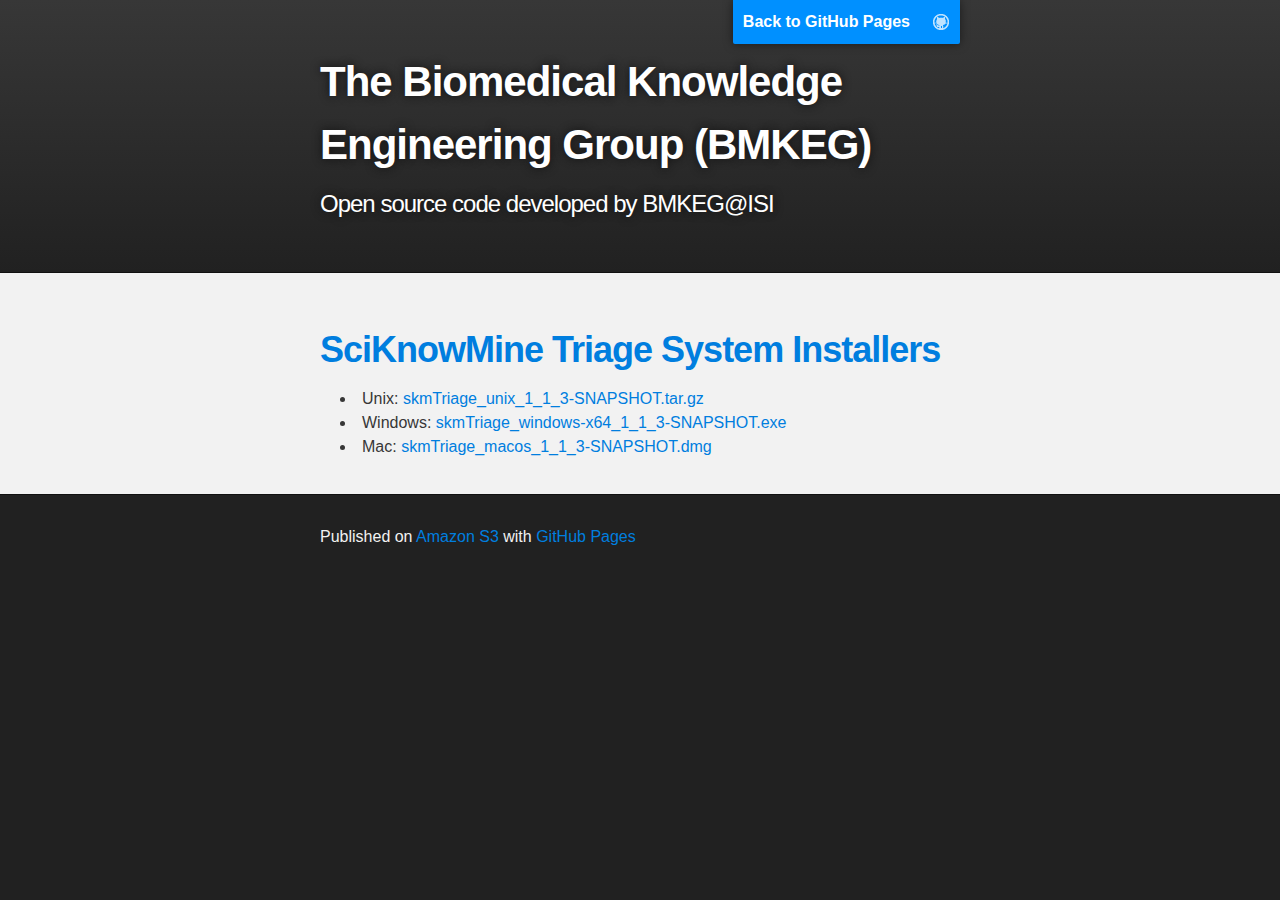
==== triageInstallers.html @ a4855291 "added triage installer page" ====
<!DOCTYPE html>
<html>

  <head>
    <meta charset='utf-8' />
    <meta http-equiv="X-UA-Compatible" content="chrome=1" />
    <meta name="description" content="The Biomedical Knowledge Engineering Group (BMKEG)  : Open source code developed by BMKEG@ISI" />

    <link rel="stylesheet" type="text/css" media="screen" href="stylesheets/stylesheet.css">

    <title>The Biomedical Knowledge Engineering Group (BMKEG) </title>
  </head>

  <body>

    <!-- HEADER -->
    <div id="header_wrap" class="outer">
        <header class="inner">
          <a id="forkme_banner" href="http://bmkeg.github.io/">Back to GitHub Pages</a>

          <h1 id="project_title">The Biomedical Knowledge Engineering Group (BMKEG) </h1>
          <h2 id="project_tagline">Open source code developed by BMKEG@ISI</h2>

        </header>
    </div>

    <!-- MAIN CONTENT -->
    <div id="main_content_wrap" class="outer">
      <section id="main_content" class="inner">
        <h1><a id="triage">SciKnowMine Triage System Installers</a></h1>
        <ul>
	        <li>Unix: <a href="https://s3-us-west-2.amazonaws.com/bmkeg/triage/skmTriage_unix_1_1_3-SNAPSHOT.tar.gz">skmTriage_unix_1_1_3-SNAPSHOT.tar.gz</a></li>
	        <li>Windows: <a href="https://s3-us-west-2.amazonaws.com/bmkeg/triage/skmTriage_windows-x64_1_1_3-SNAPSHOT.exe">skmTriage_windows-x64_1_1_3-SNAPSHOT.exe</a></li>
	        <li>Mac: <a href="https://s3-us-west-2.amazonaws.com/bmkeg/triage/skmTriage_macos_1_1_3-SNAPSHOT.dmg">skmTriage_macos_1_1_3-SNAPSHOT.dmg</a></li>
	    </ul>	    
      </section>
    </div>

    <!-- FOOTER  -->
    <div id="footer_wrap" class="outer">
      <footer class="inner">
        <p>Published on <a href="http://aws.amazon.com/s3/">Amazon S3</a> with 
        <a href="http://pages.github.com">GitHub Pages</a></p>
      </footer>
    </div>    

  </body>
</html>
---- stylesheets/stylesheet.css ----
/*******************************************************************************
Slate Theme for GitHub Pages
by Jason Costello, @jsncostello
*******************************************************************************/

@import url(pygment_trac.css);

/*******************************************************************************
MeyerWeb Reset
*******************************************************************************/

html, body, div, span, applet, object, iframe,
h1, h2, h3, h4, h5, h6, p, blockquote, pre,
a, abbr, acronym, address, big, cite, code,
del, dfn, em, img, ins, kbd, q, s, samp,
small, strike, strong, sub, sup, tt, var,
b, u, i, center,
dl, dt, dd, ol, ul, li,
fieldset, form, label, legend,
table, caption, tbody, tfoot, thead, tr, th, td,
article, aside, canvas, details, embed,
figure, figcaption, footer, header, hgroup,
menu, nav, output, ruby, section, summary,
time, mark, audio, video {
  margin: 0;
  padding: 0;
  border: 0;
  font: inherit;
  vertical-align: baseline;
}

/* HTML5 display-role reset for older browsers */
article, aside, details, figcaption, figure,
footer, header, hgroup, menu, nav, section {
  display: block;
}

ol, ul {
  list-style: none;
}

blockquote, q {
}

table {
  border-collapse: collapse;
  border-spacing: 0;
}

/*******************************************************************************
Theme Styles
*******************************************************************************/

body {
  box-sizing: border-box;
  color:#373737;
  background: #212121;
  font-size: 16px;
  font-family: 'Myriad Pro', Calibri, Helvetica, Arial, sans-serif;
  line-height: 1.5;
  -webkit-font-smoothing: antialiased;
}

h1, h2, h3, h4, h5, h6 {
  margin: 10px 0;
  font-weight: 700;
  color:#222222;
  font-family: 'Lucida Grande', 'Calibri', Helvetica, Arial, sans-serif;
  letter-spacing: -1px;
}

h1 {
  font-size: 36px;
  font-weight: 700;
}

h2 {
  padding-bottom: 10px;
  font-size: 24px;
  background: url('../images/bg_hr.png') repeat-x bottom;
}

h3 {
  font-size: 18px;
}

h4 {
  font-size: 16px;
}

h5 {
  font-size: 14px;
}

h6 {
  font-size: 12px;
}

p {
  margin: 10px 0 15px 0;
}

footer p {
  color: #f2f2f2;
}

a {
  text-decoration: none;
  color: #007edf;
  text-shadow: none;

  transition: color 0.5s ease;
  transition: text-shadow 0.5s ease;
  -webkit-transition: color 0.5s ease;
  -webkit-transition: text-shadow 0.5s ease;
  -moz-transition: color 0.5s ease;
  -moz-transition: text-shadow 0.5s ease;
  -o-transition: color 0.5s ease;
  -o-transition: text-shadow 0.5s ease;
  -ms-transition: color 0.5s ease;
  -ms-transition: text-shadow 0.5s ease;
}

#main_content a:hover {
  color: #0069ba;
  text-shadow: #0090ff 0px 0px 2px;
}

footer a:hover {
  color: #43adff;
  text-shadow: #0090ff 0px 0px 2px;
}

em {
  font-style: italic;
}

strong {
  font-weight: bold;
}

img {
  position: relative;
  margin: 0 auto;
  max-width: 739px;
  padding: 5px;
  margin: 10px 0 10px 0;
  border: 1px solid #ebebeb;

  box-shadow: 0 0 5px #ebebeb;
  -webkit-box-shadow: 0 0 5px #ebebeb;
  -moz-box-shadow: 0 0 5px #ebebeb;
  -o-box-shadow: 0 0 5px #ebebeb;
  -ms-box-shadow: 0 0 5px #ebebeb;
}

pre, code {
  width: 100%;
  color: #222;
  background-color: #fff;

  font-family: Monaco, "Bitstream Vera Sans Mono", "Lucida Console", Terminal, monospace;
  font-size: 14px;

  border-radius: 2px;
  -moz-border-radius: 2px;
  -webkit-border-radius: 2px;



}

pre {
  width: 100%;
  padding: 10px;
  box-shadow: 0 0 10px rgba(0,0,0,.1);
  overflow: auto;
}

code {
  padding: 3px;
  margin: 0 3px;
  box-shadow: 0 0 10px rgba(0,0,0,.1);
}

pre code {
  display: block;
  box-shadow: none;
}

blockquote {
  color: #666;
  margin-bottom: 20px;
  padding: 0 0 0 20px;
  border-left: 3px solid #bbb;
}

ul, ol, dl {
  margin-bottom: 15px
}

ul li {
  list-style: inside;
  padding-left: 20px;
}

ol li {
  list-style: decimal inside;
  padding-left: 20px;
}

dl dt {
  font-weight: bold;
}

dl dd {
  padding-left: 20px;
  font-style: italic;
}

dl p {
  padding-left: 20px;
  font-style: italic;
}

hr {
  height: 1px;
  margin-bottom: 5px;
  border: none;
  background: url('../images/bg_hr.png') repeat-x center;
}

table {
  border: 1px solid #373737;
  margin-bottom: 20px;
  text-align: left;
 }

th {
  font-family: 'Lucida Grande', 'Helvetica Neue', Helvetica, Arial, sans-serif;
  padding: 10px;
  background: #373737;
  color: #fff;
 }

td {
  padding: 10px;
  border: 1px solid #373737;
 }

form {
  background: #f2f2f2;
  padding: 20px;
}

/*******************************************************************************
Full-Width Styles
*******************************************************************************/

.outer {
  width: 100%;
}

.inner {
  position: relative;
  max-width: 640px;
  padding: 20px 10px;
  margin: 0 auto;
}

#forkme_banner {
  display: block;
  position: absolute;
  top:0;
  right: 10px;
  z-index: 10;
  padding: 10px 50px 10px 10px;
  color: #fff;
  background: url('../images/blacktocat.png') #0090ff no-repeat 95% 50%;
  font-weight: 700;
  box-shadow: 0 0 10px rgba(0,0,0,.5);
  border-bottom-left-radius: 2px;
  border-bottom-right-radius: 2px;
}

#header_wrap {
  background: #212121;
  background: -moz-linear-gradient(top, #373737, #212121);
  background: -webkit-linear-gradient(top, #373737, #212121);
  background: -ms-linear-gradient(top, #373737, #212121);
  background: -o-linear-gradient(top, #373737, #212121);
  background: linear-gradient(top, #373737, #212121);
}

#header_wrap .inner {
  padding: 50px 10px 30px 10px;
}

#project_title {
  margin: 0;
  color: #fff;
  font-size: 42px;
  font-weight: 700;
  text-shadow: #111 0px 0px 10px;
}

#project_tagline {
  color: #fff;
  font-size: 24px;
  font-weight: 300;
  background: none;
  text-shadow: #111 0px 0px 10px;
}

#downloads {
  position: absolute;
  width: 210px;
  z-index: 10;
  bottom: -40px;
  right: 0;
  height: 70px;
  background: url('../images/icon_download.png') no-repeat 0% 90%;
}

.zip_download_link {
  display: block;
  float: right;
  width: 90px;
  height:70px;
  text-indent: -5000px;
  overflow: hidden;
  background: url(../images/sprite_download.png) no-repeat bottom left;
}

.tar_download_link {
  display: block;
  float: right;
  width: 90px;
  height:70px;
  text-indent: -5000px;
  overflow: hidden;
  background: url(../images/sprite_download.png) no-repeat bottom right;
  margin-left: 10px;
}

.zip_download_link:hover {
  background: url(../images/sprite_download.png) no-repeat top left;
}

.tar_download_link:hover {
  background: url(../images/sprite_download.png) no-repeat top right;
}

#main_content_wrap {
  background: #f2f2f2;
  border-top: 1px solid #111;
  border-bottom: 1px solid #111;
}

#main_content {
  padding-top: 40px;
}

#footer_wrap {
  background: #212121;
}



/*******************************************************************************
Small Device Styles
*******************************************************************************/

@media screen and (max-width: 480px) {
  body {
    font-size:14px;
  }

  #downloads {
    display: none;
  }

  .inner {
    min-width: 320px;
    max-width: 480px;
  }

  #project_title {
  font-size: 32px;
  }

  h1 {
    font-size: 28px;
  }

  h2 {
    font-size: 24px;
  }

  h3 {
    font-size: 21px;
  }

  h4 {
    font-size: 18px;
  }

  h5 {
    font-size: 14px;
  }

  h6 {
    font-size: 12px;
  }

  code, pre {
    min-width: 320px;
    max-width: 480px;
    font-size: 11px;
  }

}
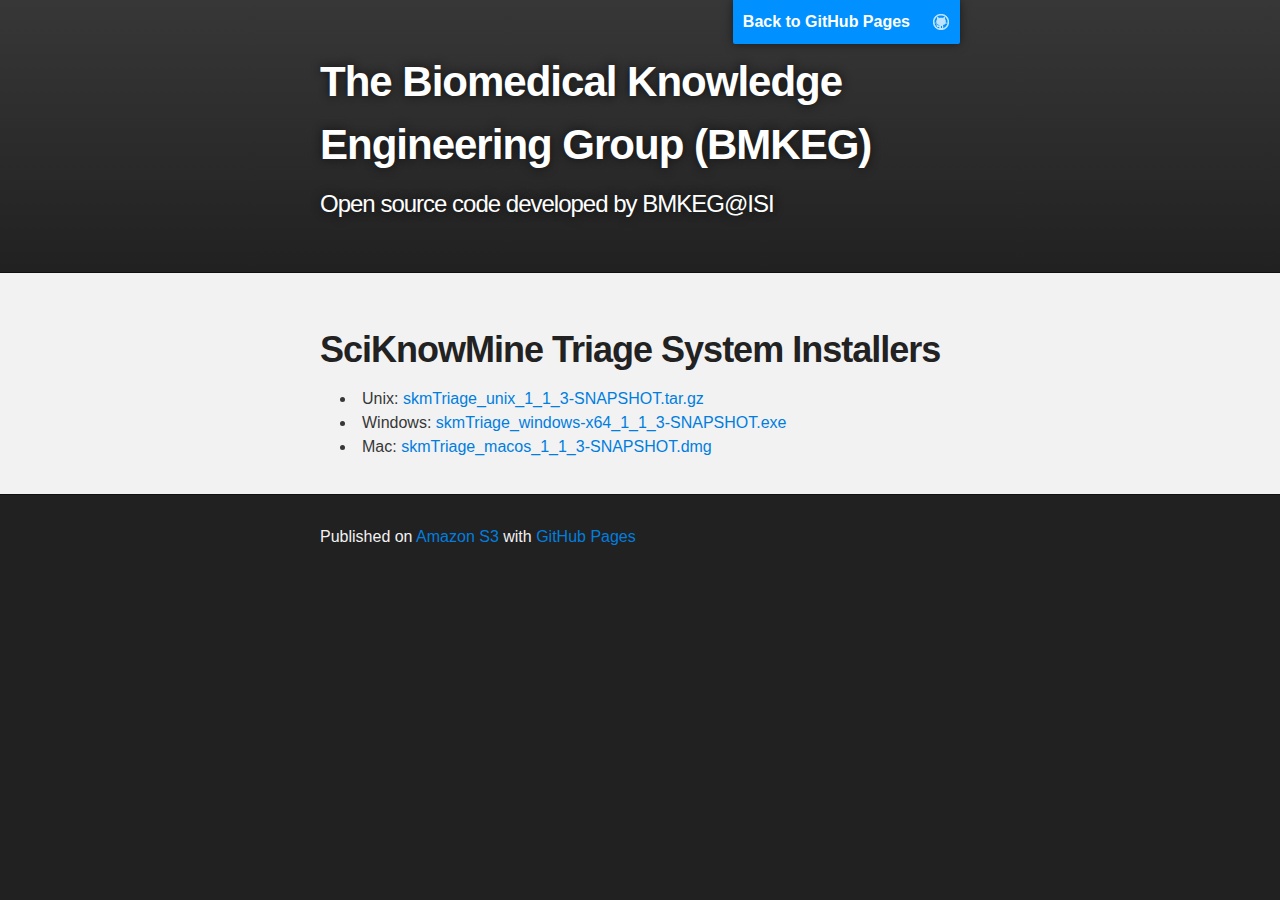
==== commit 9c8e8612: "edits for triage installer page" ====
--- a/triageInstallers.html
+++ b/triageInstallers.html
@@ -27,7 +27,7 @@
     <!-- MAIN CONTENT -->
     <div id="main_content_wrap" class="outer">
       <section id="main_content" class="inner">
-        <h1><a id="triage">SciKnowMine Triage System Installers</a></h1>
+        <h1>SciKnowMine Triage System Installers</h1>
         <ul>
 	        <li>Unix: <a href="https://s3-us-west-2.amazonaws.com/bmkeg/triage/skmTriage_unix_1_1_3-SNAPSHOT.tar.gz">skmTriage_unix_1_1_3-SNAPSHOT.tar.gz</a></li>
 	        <li>Windows: <a href="https://s3-us-west-2.amazonaws.com/bmkeg/triage/skmTriage_windows-x64_1_1_3-SNAPSHOT.exe">skmTriage_windows-x64_1_1_3-SNAPSHOT.exe</a></li>
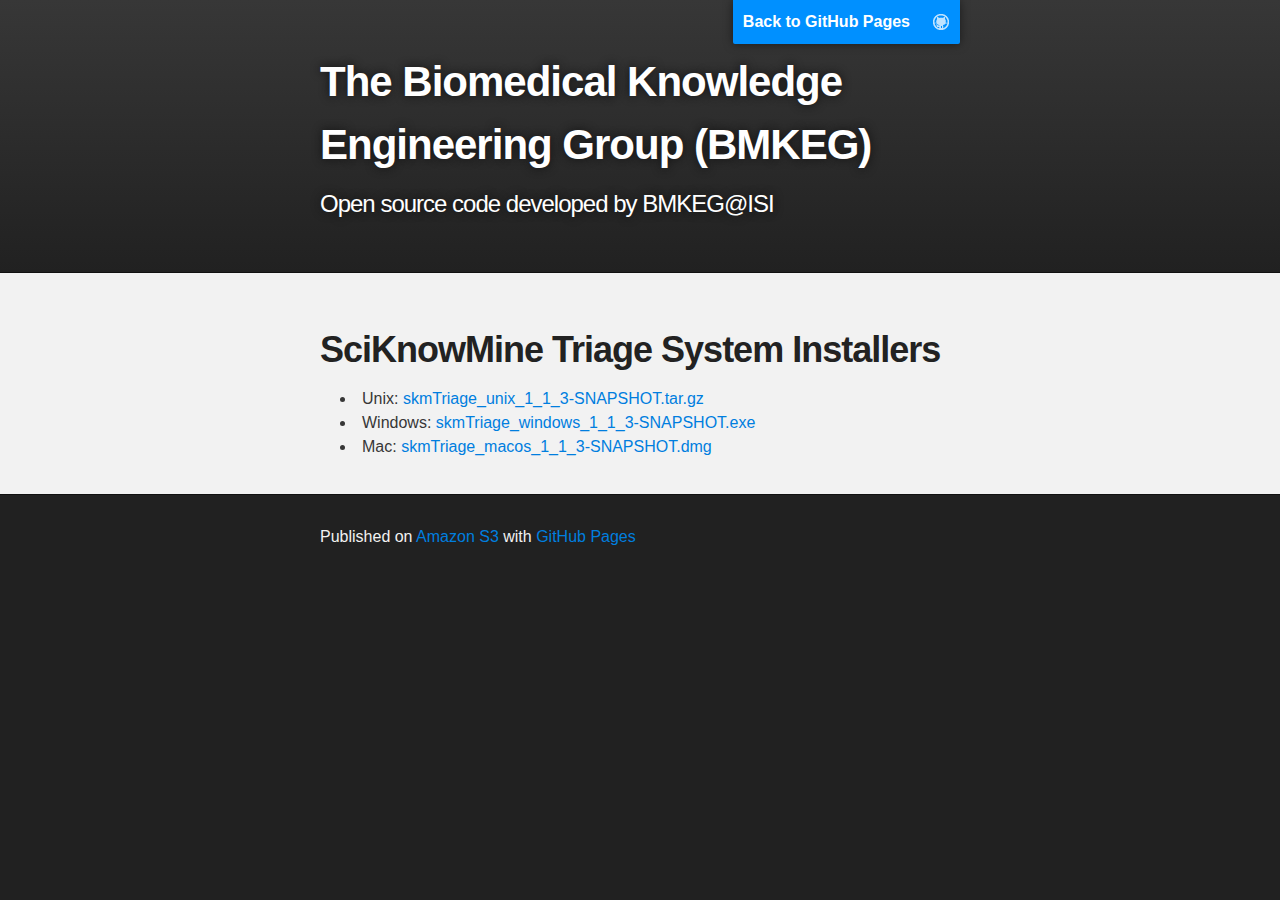
==== commit a3a3ab20: "Update triageInstallers.html" ====
--- a/triageInstallers.html
+++ b/triageInstallers.html
@@ -29,9 +29,9 @@
       <section id="main_content" class="inner">
         <h1>SciKnowMine Triage System Installers</h1>
         <ul>
-	        <li>Unix: <a href="https://s3-us-west-2.amazonaws.com/bmkeg/triage/skmTriage_unix_1_1_3-SNAPSHOT.tar.gz">skmTriage_unix_1_1_3-SNAPSHOT.tar.gz</a></li>
-	        <li>Windows: <a href="https://s3-us-west-2.amazonaws.com/bmkeg/triage/skmTriage_windows-x64_1_1_3-SNAPSHOT.exe">skmTriage_windows-x64_1_1_3-SNAPSHOT.exe</a></li>
-	        <li>Mac: <a href="https://s3-us-west-2.amazonaws.com/bmkeg/triage/skmTriage_macos_1_1_3-SNAPSHOT.dmg">skmTriage_macos_1_1_3-SNAPSHOT.dmg</a></li>
+	        <li>Unix: <a href="https://s3-us-west-2.amazonaws.com/bmkeg/000_triage/skmTriage_unix_1_1_3-SNAPSHOT.tar.gz">skmTriage_unix_1_1_3-SNAPSHOT.tar.gz</a></li>
+	        <li>Windows: <a href="https://s3-us-west-2.amazonaws.com/bmkeg/000_triage/skmTriage_windows_1_1_3-SNAPSHOT.exe">skmTriage_windows_1_1_3-SNAPSHOT.exe</a></li>
+	        <li>Mac: <a href="https://s3-us-west-2.amazonaws.com/bmkeg/000_triage/skmTriage_macos_1_1_3-SNAPSHOT.dmg">skmTriage_macos_1_1_3-SNAPSHOT.dmg</a></li>
 	    </ul>	    
       </section>
     </div>
